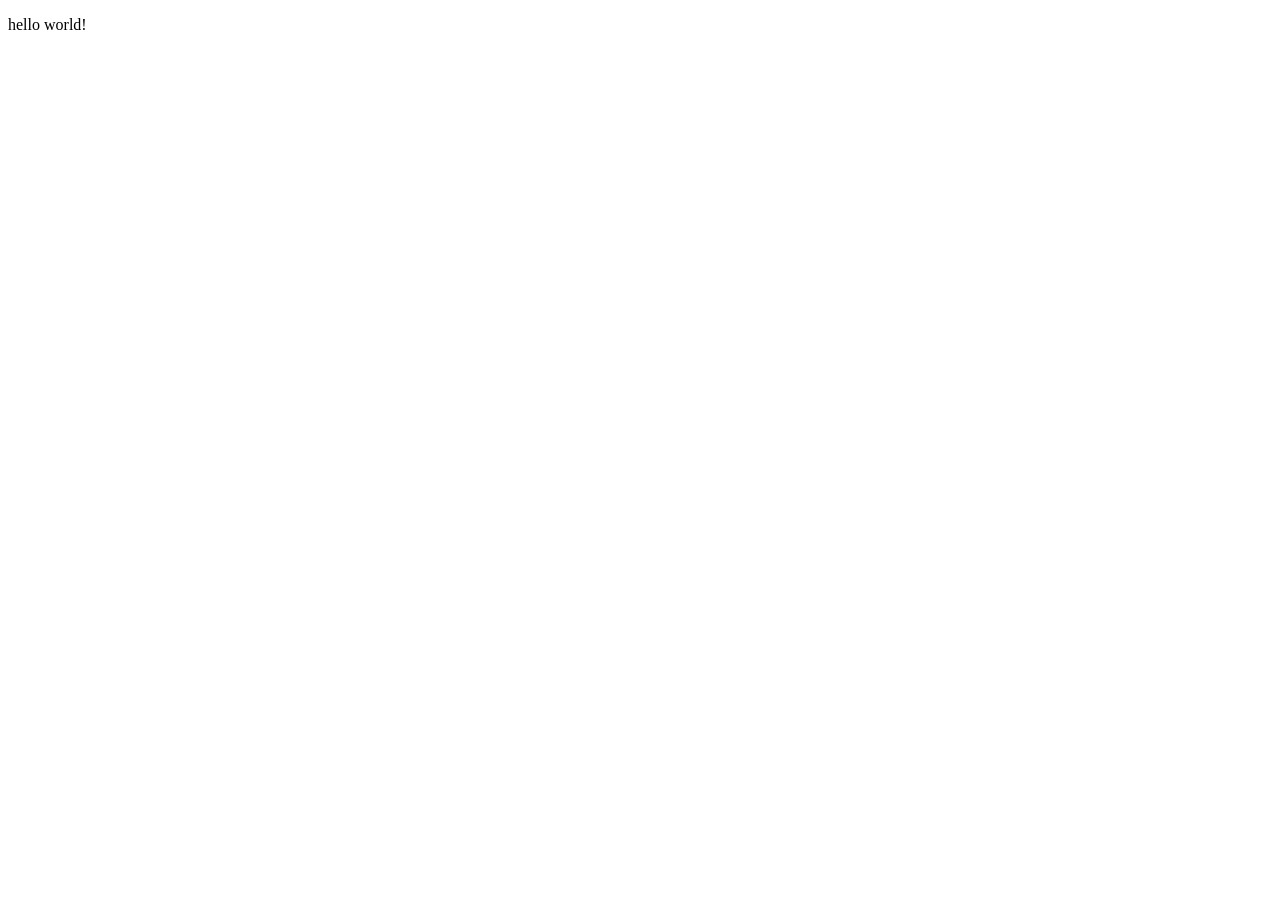
==== index.html @ 92ee1a32 "Creación" ====
<!DOCTYPE html>
<html lang="en">
<head>
    <meta charset="UTF-8">
    <meta http-equiv="X-UA-Compatible" content="IE=edge">
    <meta name="viewport" content="width=device-width, initial-scale=1.0">
    <title>Ojito</title>
</head>
<body>
    <p>hello world!</p>
</body>
</html>
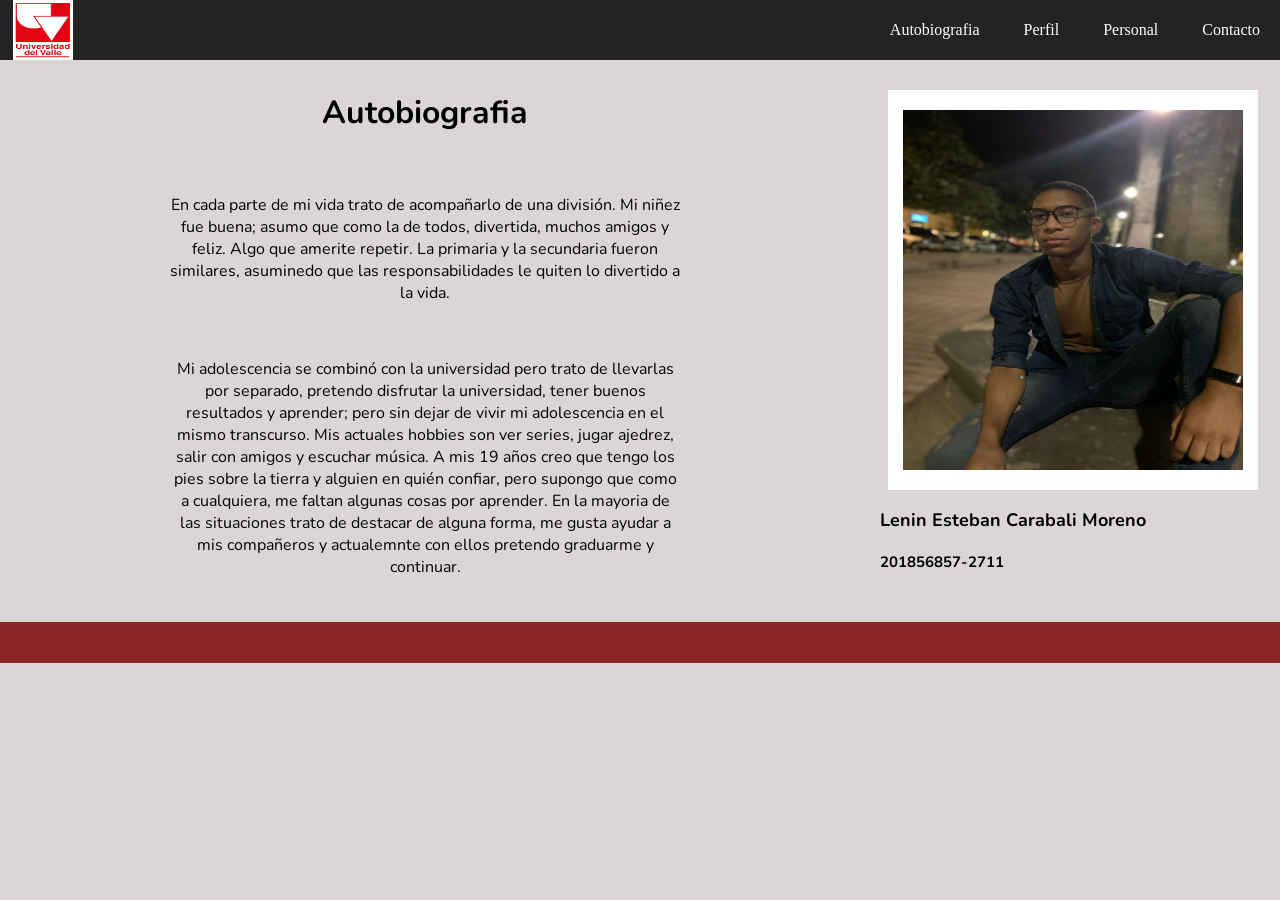
==== commit 3d908432: "Hoja de vida" ====
--- a/index.html
+++ b/index.html
@@ -1,12 +1,60 @@
-<!DOCTYPE html>
-<html lang="en">
-<head>
-    <meta charset="UTF-8">
-    <meta http-equiv="X-UA-Compatible" content="IE=edge">
-    <meta name="viewport" content="width=device-width, initial-scale=1.0">
-    <title>Ojito</title>
-</head>
-<body>
-    <p>hello world!</p>
-</body>
-</html>+<!DOCTYPE html>
+<html lang="en">
+<head>
+	<meta charset="UTF-8">
+	<title>Hoja de vida</title>
+	<meta name="viewport" content="width=device-width, initial-scale=1.0">
+	<link type="text/css" href="css/estilo.css" rel="stylesheet">
+	<link rel="preconnect" href="https://fonts.gstatic.com">
+	<link href="https://fonts.googleapis.com/css2?family=Nunito:wght@200;400&display=swap" rel="stylesheet">
+</head>
+<body>
+	<div class="contenedor">
+		<header class="header">
+			<div id="divLogo" class="logo">
+				<img src="imagenes/logo2.jpg" alt="">
+			</div>
+			<div id="menu">
+				<nav class="navigacion">
+					<ul>
+						<li><a href="index.html">Autobiografia</a></li>
+						<li><a href="perfil.html">Perfil</a></li>
+						<li><a href="personal.html">Personal</a></li>
+						<li><a href="contacto.html">Contacto</a></li>
+					</ul>
+				</nav>
+			</div>
+		</header>
+		<main class="main">
+			<h1>Autobiografia</h1>
+			<br>
+			<p>En cada parte de mi vida trato de acompañarlo de una división. Mi niñez fue buena; asumo que como la de todos,
+				divertida, muchos amigos y feliz. Algo que amerite repetir. La primaria y la secundaria fueron similares, asuminedo
+				que las responsabilidades le quiten lo divertido a la vida.
+			</p><br>
+
+			<p>Mi adolescencia se combinó con la universidad pero trato de llevarlas por separado, pretendo disfrutar la universidad,
+				tener buenos resultados y aprender; pero sin dejar de vivir mi adolescencia en el mismo transcurso. Mis actuales hobbies son
+				ver series, jugar ajedrez, salir con amigos y escuchar música. A mis 19 años creo que tengo los pies sobre la tierra y alguien
+				en quién confiar, pero supongo	que como a cualquiera, me faltan algunas cosas por aprender. En la mayoria de las situaciones 
+				trato de destacar de alguna forma, me gusta ayudar a mis compañeros y actualemnte con ellos pretendo graduarme y continuar. 
+			</p>
+
+		</main>
+			<aside class="sidebar">
+				<div class="img">
+					<img src="imagenes/img1.jpg" alt="">
+				</div>
+
+				<h3>Lenin Esteban Carabali Moreno</h3>
+				<h4>201856857-2711</h2>
+			</aside>
+
+			<footer class="footer">
+				<div class="container">
+				</div>
+			</footer>
+	</div>
+</body>
+</html> 
+
--- a/css/estilo.css
+++ b/css/estilo.css
@@ -0,0 +1,165 @@
+
+body{
+    /*background-color: #caaf743a;*/
+    background-color: #d4ceced3;
+    padding: 0px;
+    margin: 0px;
+}
+
+.logo{
+    display: flex;
+    justify-content: space-between;
+    align-items: center;
+}
+.contenedor{
+    width: 100%;
+    margin: 0 auto;
+    display: grid;
+    grid-gap: 10px;
+    grid-template-columns: repeat(3, 1fr);
+    grid-template-rows: repeat(3, auto);
+    
+    grid-template-areas: "header header header"
+                         "main main sidebar"
+						 "footer footer footer";
+}
+
+.contenedor > div,
+.contenedor .sidebar,
+.contenedor .footer {
+	background: rgb(138, 38, 38);
+	padding: 20px;
+}
+.contenedor .main{
+    background: rgba(255, 255, 255, 0);
+}
+
+
+
+.img{
+    background: #ffffff;
+    width: 370px;
+    height: 400px;
+    margin-left: 2%;
+    overflow: hidden;
+
+}
+
+.img img{
+    margin-top: 20px;
+    align-items: center;
+    width: 340px;
+    height: 360px;
+    margin-right: 0;
+    overflow: hidden;
+}
+
+
+.logo img{
+    width: 60px;
+    height: 60px;
+}
+
+
+.logo{
+    width: 60px;
+    height: 60px;
+    margin-left: 1%;
+    border-radius: 0;
+    overflow: hidden;
+}
+
+
+.header{
+    display: flex;
+    justify-content: space-between;
+    align-items: center;
+    background-color: rgba(12, 11, 11, 0.884);
+    position: initial;
+    left: 0;
+    top: 0;
+    width: 100%;
+    grid-area: header;
+    margin-top: 0;
+}
+
+.header ul{
+    list-style: none;
+    margin: 0;
+    padding: 0;
+}
+
+.header ul li{
+    display: inline-block;
+}
+
+.main ul li{
+    text-align: justify;
+}
+
+.header ul li a{
+    color: white;
+    display: block;
+    padding: 20px 20px;
+    text-decoration: none;
+    transition: all 0.3s;
+}
+
+.header ul li a:hover{
+    background: rgb(138, 38, 38);
+}
+
+.item-r{
+    float: right;
+}
+
+.contenedor .sidebar {
+    grid-column: 3 / 4;
+    /*background:  #fAA43D;*/
+	background:  #ffffff00;
+	text-align: center;
+	align-items: center;
+    justify-content: center;
+    font-family: 'Nunito', sans-serif;
+    min-height: 100px;
+	grid-area: sidebar;
+}
+
+.contenedor .main {
+    grid-area: main;
+    text-align: center;
+    justify-content: right;
+    font-family: 'Nunito', sans-serif;
+    min-height: 100px;
+    margin-right: 20%;
+
+    margin-left: 20%;
+    background-color: #ffffff00;
+}
+
+
+.contenedor .sidebar h4{
+    text-align: left;
+    font-size: 15px;
+    
+}
+
+.contenedor .sidebar h3{
+    text-align: left;
+    font-size: 18px;
+}
+
+
+.contenedor .footer {
+    grid-area: footer;
+    min-height: 1px;
+    
+}
+
+@media screen and (max-width: 768px){
+	.contenedor {
+		grid-template-areas: "header header header"
+						 "contenido sidebar sidebar"
+						 "footer footer footer";
+	}
+}
